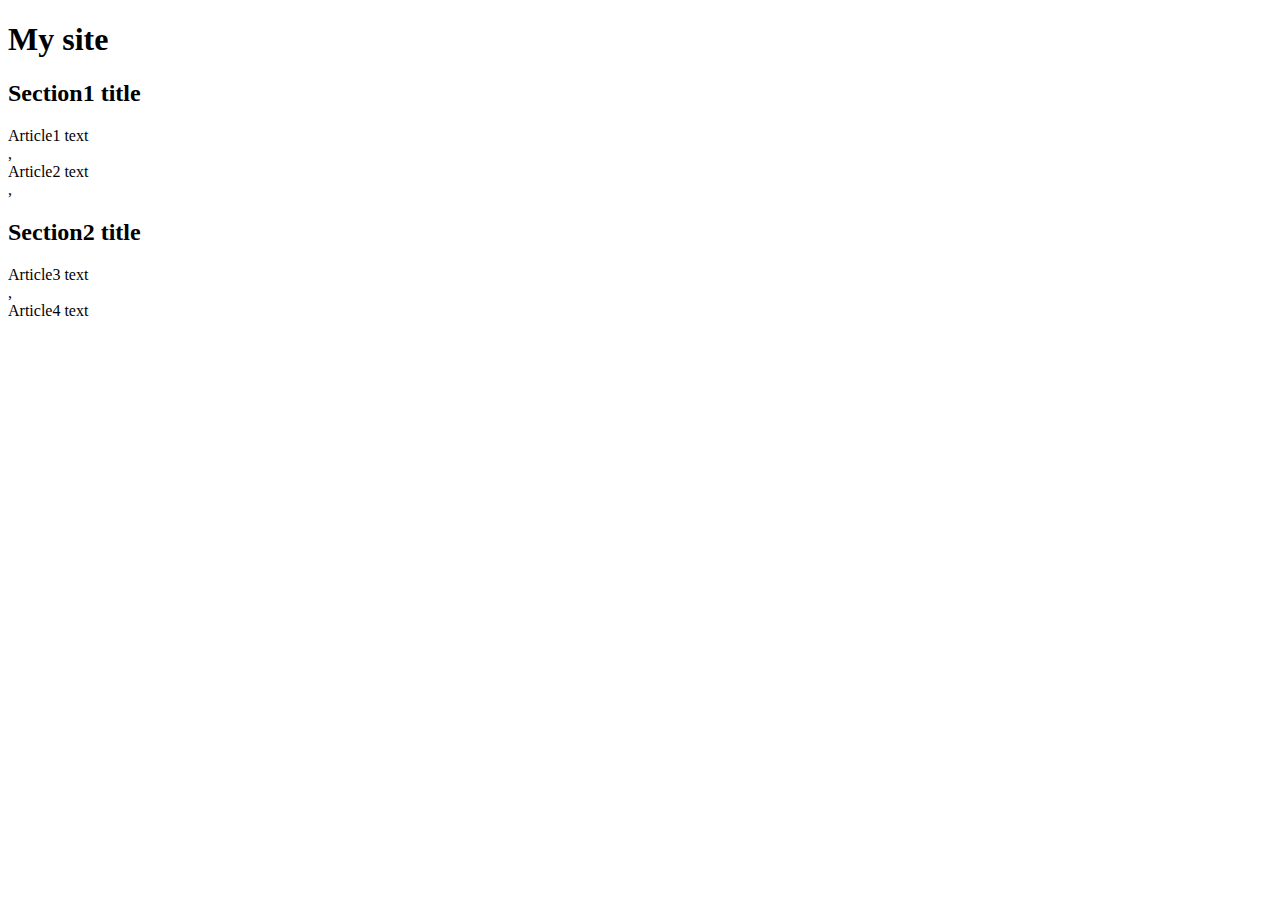
==== 3/index.html @ e58232d3 "Added some js homeworks" ====
<!DOCTYPE html>
<html lang="en">

<head>
    <meta charset="UTF-8" />
    <meta name="viewport" content="width=device-width, initial-scale=1.0" />
    <meta http-equiv="X-UA-Compatible" content="ie=edge" />
    <title>JS</title>
</head>

<body>
    <div id="root"></div>

    <!-- Скрипты JS подключаем внизу страницы,
          т.к. скрипт должен найти элементы
          на странице. А если скрипт будет
          объявлен ДО элемента,
          то скрипт просто не найдет этот элемнт.
    -->
    <script src="./js/app.js"></script>
</body>

</html>
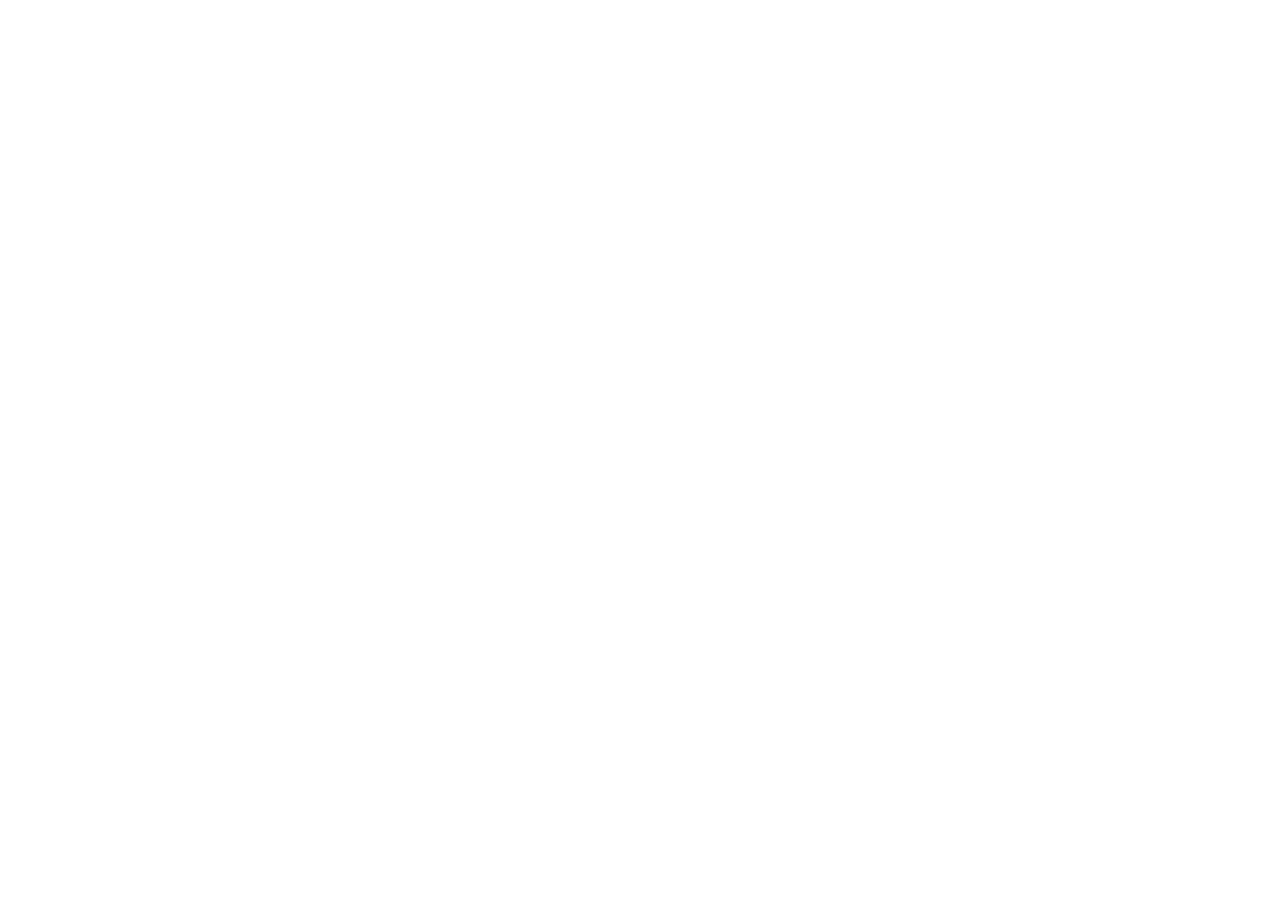
==== commit 69074acc: "hw-03" ====
--- a/3/index.html
+++ b/3/index.html
@@ -1,14 +1,12 @@
 <!DOCTYPE html>
 <html lang="en">
-
-<head>
+  <head>
     <meta charset="UTF-8" />
     <meta name="viewport" content="width=device-width, initial-scale=1.0" />
     <meta http-equiv="X-UA-Compatible" content="ie=edge" />
     <title>JS</title>
-</head>
-
-<body>
+  </head>
+  <body>
     <div id="root"></div>
 
     <!-- Скрипты JS подключаем внизу страницы,
@@ -18,6 +16,5 @@
           то скрипт просто не найдет этот элемнт.
     -->
     <script src="./js/app.js"></script>
-</body>
-
-</html>+  </body>
+</html>
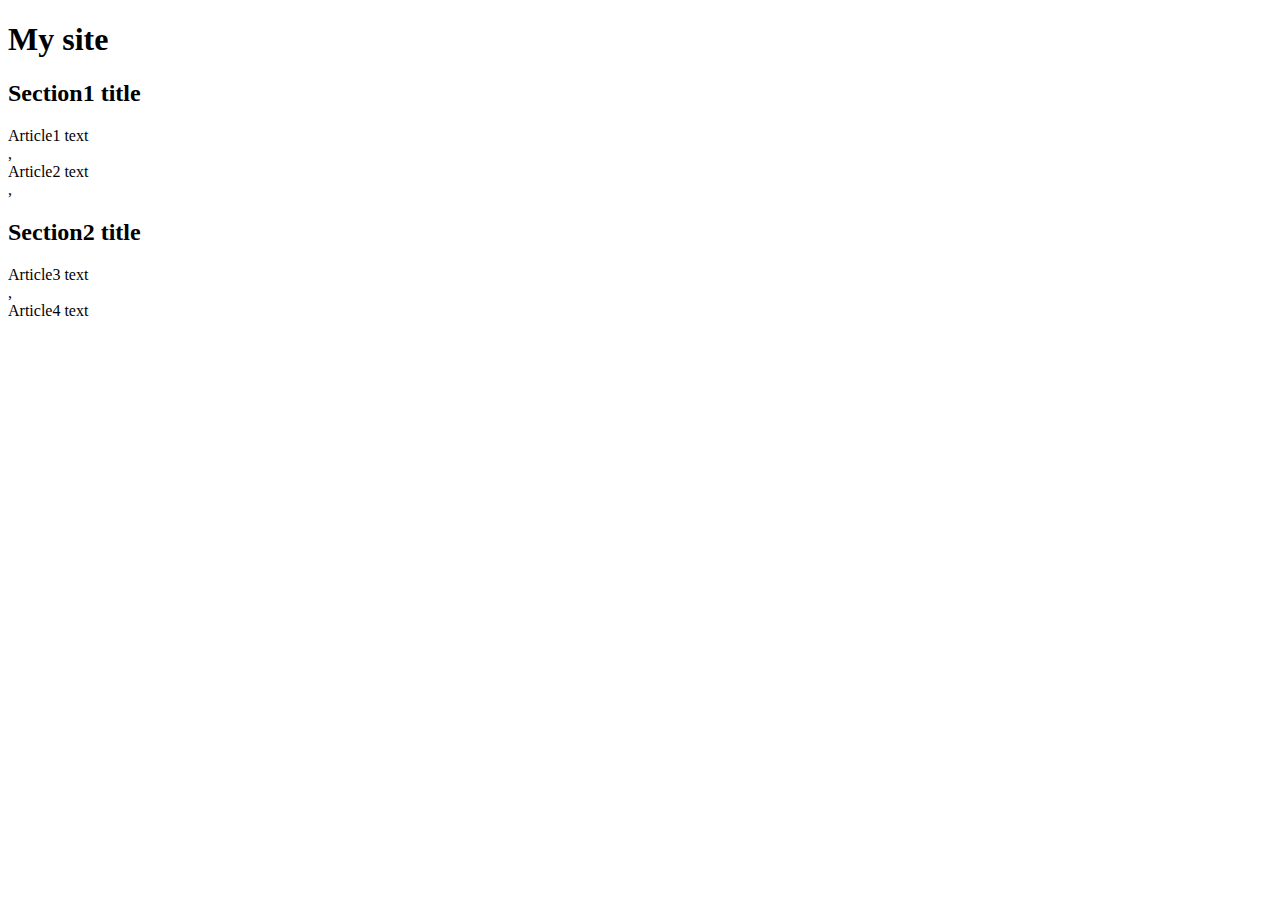
==== commit b65fe1c4: "Merge branch 'master' of https://github.com/SergeyPush/js" ====
--- a/3/index.html
+++ b/3/index.html
@@ -1,12 +1,14 @@
 <!DOCTYPE html>
 <html lang="en">
-  <head>
+
+<head>
     <meta charset="UTF-8" />
     <meta name="viewport" content="width=device-width, initial-scale=1.0" />
     <meta http-equiv="X-UA-Compatible" content="ie=edge" />
     <title>JS</title>
-  </head>
-  <body>
+</head>
+
+<body>
     <div id="root"></div>
 
     <!-- Скрипты JS подключаем внизу страницы,
@@ -16,5 +18,6 @@
           то скрипт просто не найдет этот элемнт.
     -->
     <script src="./js/app.js"></script>
-  </body>
-</html>
+</body>
+
+</html>